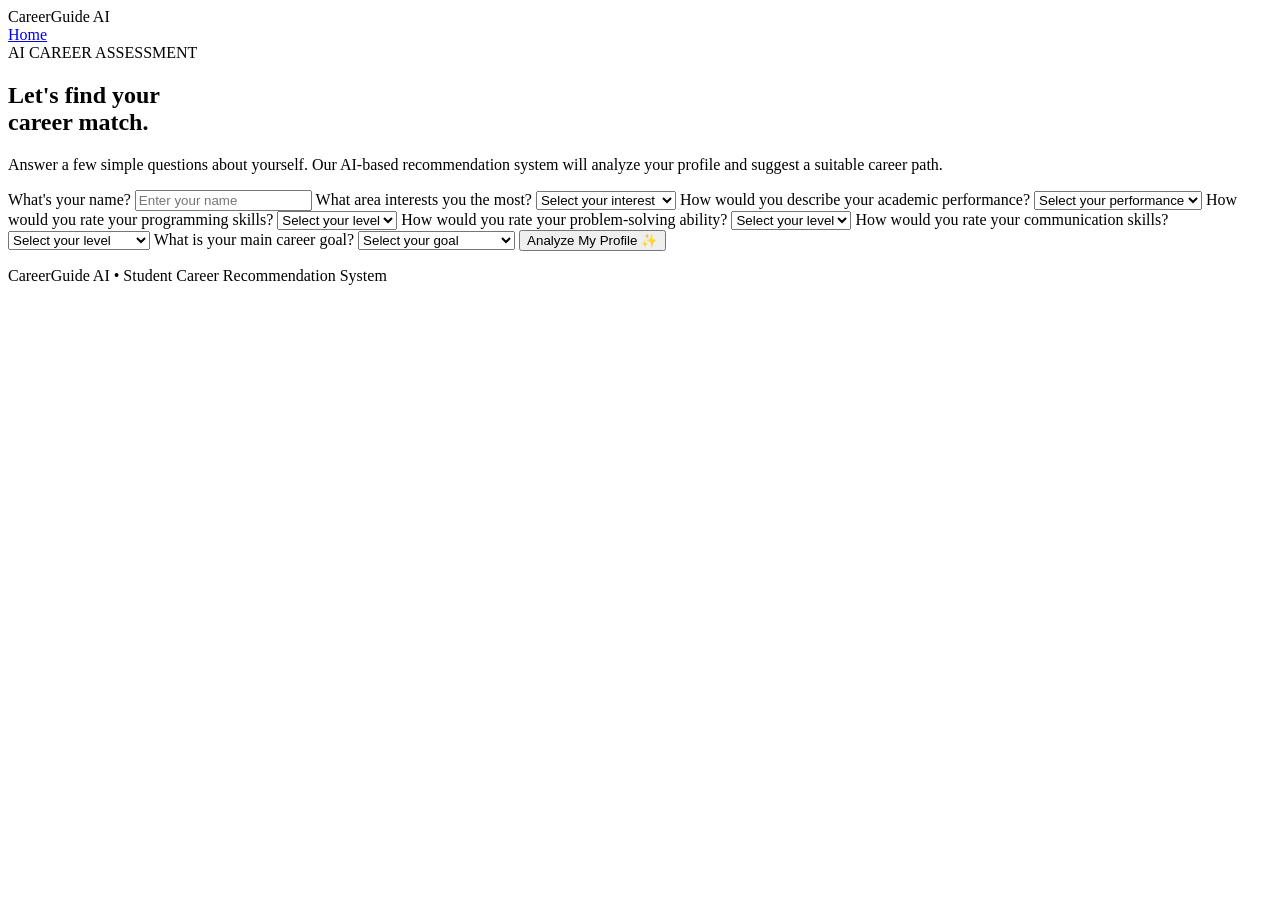
==== templates/assessment.html @ 8e0c49c0 "Rename assessment.html to templates/assessment.html" ====
<!DOCTYPE html>
<html lang="en">

<head>

    <meta charset="UTF-8">

    <meta name="viewport" content="width=device-width, initial-scale=1.0">

    <title>Career Assessment | CareerGuide AI</title>

    <link rel="stylesheet"
          href="{{ url_for('static', filename='style.css') }}">

</head>


<body>

<header>

    <nav>

        <div class="logo">
            CareerGuide AI
        </div>

        <div>
            <a href="/">Home</a>
        </div>

    </nav>

</header>


<section class="assessment-page">

    <div class="assessment">

        <div class="hero-tag">
            AI CAREER ASSESSMENT
        </div>

        <h1>
            Let's find your<br>
            <span>career match.</span>
        </h1>

        <p>
            Answer a few simple questions about yourself.
            Our AI-based recommendation system will analyze
            your profile and suggest a suitable career path.
        </p>


        <form method="POST" action="/assessment">


            <!-- NAME -->

            <label for="name">
                What's your name?
            </label>

            <input
                type="text"
                id="name"
                name="name"
                placeholder="Enter your name"
                required
            >


            <!-- INTEREST -->

            <label for="interest">
                What area interests you the most?
            </label>

            <select
                id="interest"
                name="interest"
                required>

                <option value="">
                    Select your interest
                </option>

                <option value="Artificial Intelligence">
                    Artificial Intelligence
                </option>

                <option value="Machine Learning">
                    Machine Learning
                </option>

                <option value="Data Science">
                    Data Science
                </option>

                <option value="Web Development">
                    Web Development
                </option>

                <option value="Cyber Security">
                    Cyber Security
                </option>

                <option value="App Development">
                    App Development
                </option>

            </select>


            <!-- ACADEMIC PERFORMANCE -->

            <label for="academic_performance">
                How would you describe your academic performance?
            </label>

            <select
                id="academic_performance"
                name="academic_performance"
                required>

                <option value="">
                    Select your performance
                </option>

                <option value="Average">
                    Average
                </option>

                <option value="Good">
                    Good
                </option>

                <option value="High">
                    High
                </option>

            </select>


            <!-- PROGRAMMING -->

            <label for="programming">
                How would you rate your programming skills?
            </label>

            <select
                id="programming"
                name="programming"
                required>

                <option value="">
                    Select your level
                </option>

                <option value="Beginner">
                    Beginner
                </option>

                <option value="Intermediate">
                    Intermediate
                </option>

                <option value="Advanced">
                    Advanced
                </option>

            </select>


            <!-- PROBLEM SOLVING -->

            <label for="problem_solving">
                How would you rate your problem-solving ability?
            </label>

            <select
                id="problem_solving"
                name="problem_solving"
                required>

                <option value="">
                    Select your level
                </option>

                <option value="Beginner">
                    Beginner
                </option>

                <option value="Intermediate">
                    Good
                </option>

                <option value="Advanced">
                    Excellent
                </option>

            </select>


            <!-- COMMUNICATION -->

            <label for="communication">
                How would you rate your communication skills?
            </label>

            <select
                id="communication"
                name="communication"
                required>

                <option value="">
                    Select your level
                </option>

                <option value="Beginner">
                    Needs improvement
                </option>

                <option value="Intermediate">
                    Good
                </option>

                <option value="Advanced">
                    Excellent
                </option>

            </select>


            <!-- CAREER GOAL -->

            <label for="goal">
                What is your main career goal?
            </label>

            <select
                id="goal"
                name="goal"
                required>

                <option value="">
                    Select your goal
                </option>

                <option value="High salary">
                    High-paying career
                </option>

                <option value="Creative work">
                    Creative work
                </option>

                <option value="Technical career">
                    Technical career
                </option>

                <option value="Research">
                    Research & innovation
                </option>

                <option value="Stable career">
                    Stable career
                </option>

            </select>


            <!-- SUBMIT -->

            <button type="submit">
                Analyze My Profile ✨
            </button>

        </form>

    </div>

</section>


<footer>

    <p>
        CareerGuide AI • Student Career Recommendation System
    </p>

</footer>


</body>

</html>
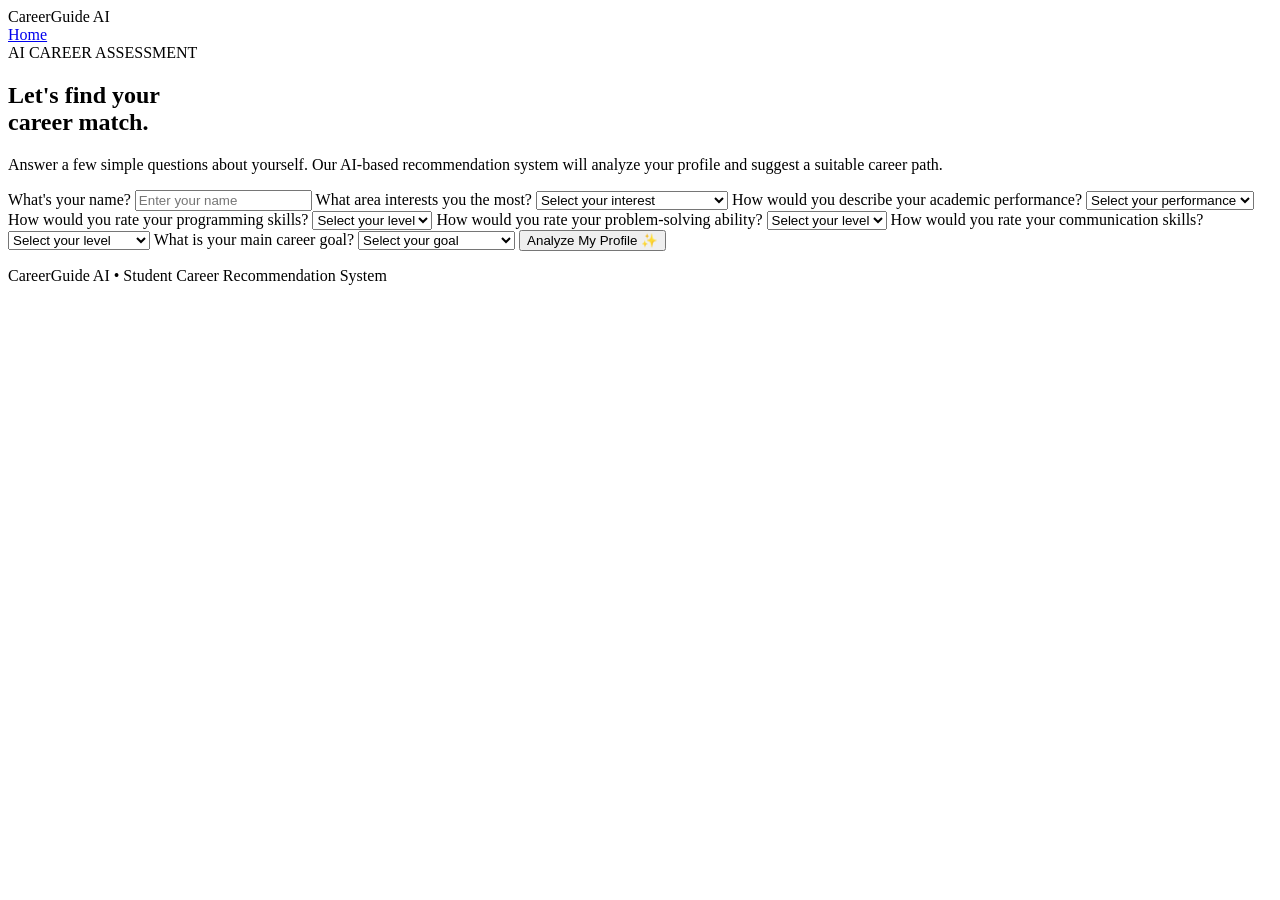
==== commit d694778a: "Expand assessment interests to professional career fields" ====
--- a/templates/assessment.html
+++ b/templates/assessment.html
@@ -1,299 +1,129 @@
-<!DOCTYPE html>
-<html lang="en">
-
-<head>
-
-    <meta charset="UTF-8">
-
-    <meta name="viewport" content="width=device-width, initial-scale=1.0">
-
-    <title>Career Assessment | CareerGuide AI</title>
-
-    <link rel="stylesheet"
-          href="{{ url_for('static', filename='style.css') }}">
-
-</head>
-
-
-<body>
-
-<header>
-
-    <nav>
-
-        <div class="logo">
-            CareerGuide AI
-        </div>
-
-        <div>
-            <a href="/">Home</a>
-        </div>
-
-    </nav>
-
-</header>
-
-
-<section class="assessment-page">
-
-    <div class="assessment">
-
-        <div class="hero-tag">
-            AI CAREER ASSESSMENT
-        </div>
-
-        <h1>
-            Let's find your<br>
-            <span>career match.</span>
-        </h1>
-
-        <p>
-            Answer a few simple questions about yourself.
-            Our AI-based recommendation system will analyze
-            your profile and suggest a suitable career path.
-        </p>
-
-
-        <form method="POST" action="/assessment">
-
-
-            <!-- NAME -->
-
-            <label for="name">
-                What's your name?
-            </label>
-
-            <input
-                type="text"
-                id="name"
-                name="name"
-                placeholder="Enter your name"
-                required
-            >
-
-
-            <!-- INTEREST -->
-
-            <label for="interest">
-                What area interests you the most?
-            </label>
-
-            <select
-                id="interest"
-                name="interest"
-                required>
-
-                <option value="">
-                    Select your interest
-                </option>
-
-                <option value="Artificial Intelligence">
-                    Artificial Intelligence
-                </option>
-
-                <option value="Machine Learning">
-                    Machine Learning
-                </option>
-
-                <option value="Data Science">
-                    Data Science
-                </option>
-
-                <option value="Web Development">
-                    Web Development
-                </option>
-
-                <option value="Cyber Security">
-                    Cyber Security
-                </option>
-
-                <option value="App Development">
-                    App Development
-                </option>
-
-            </select>
-
-
-            <!-- ACADEMIC PERFORMANCE -->
-
-            <label for="academic_performance">
-                How would you describe your academic performance?
-            </label>
-
-            <select
-                id="academic_performance"
-                name="academic_performance"
-                required>
-
-                <option value="">
-                    Select your performance
-                </option>
-
-                <option value="Average">
-                    Average
-                </option>
-
-                <option value="Good">
-                    Good
-                </option>
-
-                <option value="High">
-                    High
-                </option>
-
-            </select>
-
-
-            <!-- PROGRAMMING -->
-
-            <label for="programming">
-                How would you rate your programming skills?
-            </label>
-
-            <select
-                id="programming"
-                name="programming"
-                required>
-
-                <option value="">
-                    Select your level
-                </option>
-
-                <option value="Beginner">
-                    Beginner
-                </option>
-
-                <option value="Intermediate">
-                    Intermediate
-                </option>
-
-                <option value="Advanced">
-                    Advanced
-                </option>
-
-            </select>
-
-
-            <!-- PROBLEM SOLVING -->
-
-            <label for="problem_solving">
-                How would you rate your problem-solving ability?
-            </label>
-
-            <select
-                id="problem_solving"
-                name="problem_solving"
-                required>
-
-                <option value="">
-                    Select your level
-                </option>
-
-                <option value="Beginner">
-                    Beginner
-                </option>
-
-                <option value="Intermediate">
-                    Good
-                </option>
-
-                <option value="Advanced">
-                    Excellent
-                </option>
-
-            </select>
-
-
-            <!-- COMMUNICATION -->
-
-            <label for="communication">
-                How would you rate your communication skills?
-            </label>
-
-            <select
-                id="communication"
-                name="communication"
-                required>
-
-                <option value="">
-                    Select your level
-                </option>
-
-                <option value="Beginner">
-                    Needs improvement
-                </option>
-
-                <option value="Intermediate">
-                    Good
-                </option>
-
-                <option value="Advanced">
-                    Excellent
-                </option>
-
-            </select>
-
-
-            <!-- CAREER GOAL -->
-
-            <label for="goal">
-                What is your main career goal?
-            </label>
-
-            <select
-                id="goal"
-                name="goal"
-                required>
-
-                <option value="">
-                    Select your goal
-                </option>
-
-                <option value="High salary">
-                    High-paying career
-                </option>
-
-                <option value="Creative work">
-                    Creative work
-                </option>
-
-                <option value="Technical career">
-                    Technical career
-                </option>
-
-                <option value="Research">
-                    Research & innovation
-                </option>
-
-                <option value="Stable career">
-                    Stable career
-                </option>
-
-            </select>
-
-
-            <!-- SUBMIT -->
-
-            <button type="submit">
-                Analyze My Profile ✨
-            </button>
-
-        </form>
-
-    </div>
-
-</section>
-
-
-<footer>
-
-    <p>
-        CareerGuide AI • Student Career Recommendation System
-    </p>
-
-</footer>
-
-
-</body>
-
-</html>
+<!DOCTYPE html>
+<html lang="en">
+<head>
+    <meta charset="UTF-8">
+    <meta name="viewport" content="width=device-width, initial-scale=1.0">
+    <title>Career Assessment | CareerGuide AI</title>
+    <link rel="stylesheet" href="{{ url_for('static', filename='style.css') }}">
+</head>
+<body>
+<header>
+    <nav>
+        <div class="logo">CareerGuide AI</div>
+        <div><a href="/">Home</a></div>
+    </nav>
+</header>
+
+<section class="assessment-page">
+    <div class="assessment">
+        <div class="hero-tag">AI CAREER ASSESSMENT</div>
+
+        <h1>
+            Let's find your<br>
+            <span>career match.</span>
+        </h1>
+
+        <p>
+            Answer a few simple questions about yourself.
+            Our AI-based recommendation system will analyze
+            your profile and suggest a suitable career path.
+        </p>
+
+        <form method="POST" action="/assessment">
+            <label for="name">What's your name?</label>
+            <input type="text" id="name" name="name" placeholder="Enter your name" required>
+
+            <label for="interest">What area interests you the most?</label>
+            <select id="interest" name="interest" required>
+                <option value="">Select your interest</option>
+
+                <optgroup label="Technology & IT">
+                    <option value="Artificial Intelligence">Artificial Intelligence</option>
+                    <option value="Machine Learning">Machine Learning</option>
+                    <option value="Data Science">Data Science</option>
+                    <option value="Web Development">Web Development</option>
+                    <option value="Cyber Security">Cyber Security</option>
+                    <option value="App Development">App Development</option>
+                </optgroup>
+
+                <optgroup label="Commerce & Finance">
+                    <option value="Commerce & Finance">Commerce & Finance</option>
+                </optgroup>
+
+                <optgroup label="Medical & Healthcare">
+                    <option value="Medical & Healthcare">Medical & Healthcare</option>
+                </optgroup>
+
+                <optgroup label="Law & Public Services">
+                    <option value="Law & Public Services">Law & Public Services</option>
+                </optgroup>
+
+                <optgroup label="Management & Business">
+                    <option value="Management & Business">Management & Business</option>
+                </optgroup>
+
+                <optgroup label="Science & Research">
+                    <option value="Science & Research">Science & Research</option>
+                </optgroup>
+
+                <optgroup label="Engineering & Technology">
+                    <option value="Engineering & Technology">Engineering & Technology</option>
+                </optgroup>
+
+                <optgroup label="Education">
+                    <option value="Education">Education</option>
+                </optgroup>
+            </select>
+
+            <label for="academic_performance">How would you describe your academic performance?</label>
+            <select id="academic_performance" name="academic_performance" required>
+                <option value="">Select your performance</option>
+                <option value="Average">Average</option>
+                <option value="Good">Good</option>
+                <option value="High">High</option>
+            </select>
+
+            <label for="programming">How would you rate your programming skills?</label>
+            <select id="programming" name="programming" required>
+                <option value="">Select your level</option>
+                <option value="Beginner">Beginner</option>
+                <option value="Intermediate">Intermediate</option>
+                <option value="Advanced">Advanced</option>
+            </select>
+
+            <label for="problem_solving">How would you rate your problem-solving ability?</label>
+            <select id="problem_solving" name="problem_solving" required>
+                <option value="">Select your level</option>
+                <option value="Beginner">Beginner</option>
+                <option value="Intermediate">Good</option>
+                <option value="Advanced">Excellent</option>
+            </select>
+
+            <label for="communication">How would you rate your communication skills?</label>
+            <select id="communication" name="communication" required>
+                <option value="">Select your level</option>
+                <option value="Beginner">Needs improvement</option>
+                <option value="Intermediate">Good</option>
+                <option value="Advanced">Excellent</option>
+            </select>
+
+            <label for="goal">What is your main career goal?</label>
+            <select id="goal" name="goal" required>
+                <option value="">Select your goal</option>
+                <option value="High salary">High-paying career</option>
+                <option value="Creative work">Creative work</option>
+                <option value="Technical career">Technical career</option>
+                <option value="Research">Research & innovation</option>
+                <option value="Stable career">Stable career</option>
+            </select>
+
+            <button type="submit">Analyze My Profile ✨</button>
+        </form>
+    </div>
+</section>
+
+<footer>
+    <p>CareerGuide AI • Student Career Recommendation System</p>
+</footer>
+</body>
+</html>
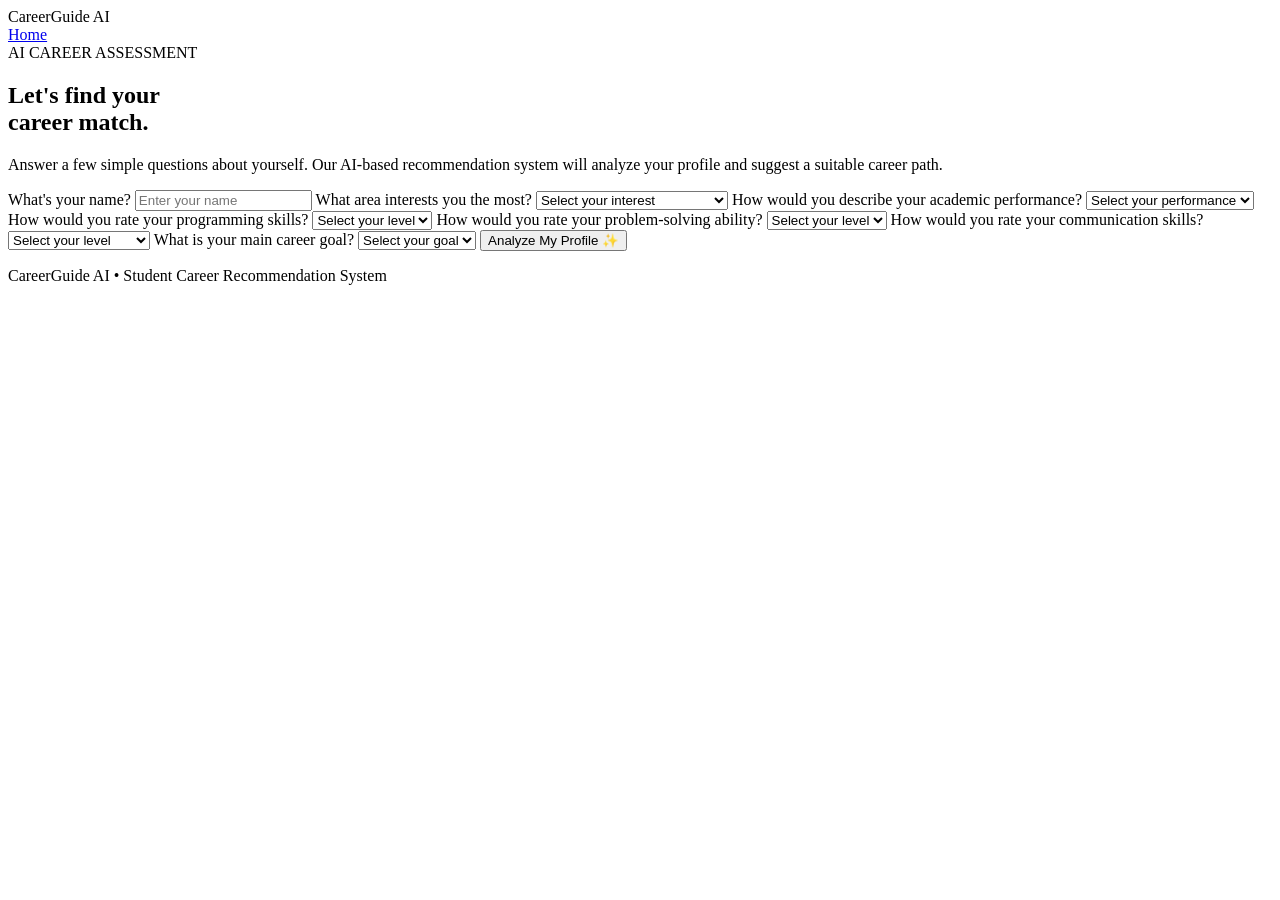
==== commit baacf45d: "Make career goals field-specific and dynamic" ====
--- a/templates/assessment.html
+++ b/templates/assessment.html
@@ -110,11 +110,6 @@
             <label for="goal">What is your main career goal?</label>
             <select id="goal" name="goal" required>
                 <option value="">Select your goal</option>
-                <option value="High salary">High-paying career</option>
-                <option value="Creative work">Creative work</option>
-                <option value="Technical career">Technical career</option>
-                <option value="Research">Research & innovation</option>
-                <option value="Stable career">Stable career</option>
             </select>
 
             <button type="submit">Analyze My Profile ✨</button>
@@ -125,5 +120,105 @@
 <footer>
     <p>CareerGuide AI • Student Career Recommendation System</p>
 </footer>
+
+<script>
+    // Career goals are tailored to the selected professional field.
+    // The option values remain compatible with the ML dataset while the
+    // visible text is specific to the student's chosen field.
+    const goalOptions = {
+        "Artificial Intelligence": [
+            ["Technical career", "AI & Technology"],
+            ["High salary", "High-paying AI career"],
+            ["Research", "AI Research & Innovation"]
+        ],
+        "Machine Learning": [
+            ["Technical career", "Machine Learning & Technology"],
+            ["High salary", "High-paying ML career"],
+            ["Research", "ML Research & Innovation"]
+        ],
+        "Data Science": [
+            ["Technical career", "Data & Analytics"],
+            ["High salary", "High-paying data career"],
+            ["Research", "Data Research & Innovation"]
+        ],
+        "Web Development": [
+            ["Technical career", "Web & Software Development"],
+            ["Creative work", "Creative Web Development"],
+            ["High salary", "High-paying development career"]
+        ],
+        "Cyber Security": [
+            ["Technical career", "Cybersecurity & Protection"],
+            ["High salary", "High-paying cybersecurity career"],
+            ["Research", "Security Research & Innovation"]
+        ],
+        "App Development": [
+            ["Technical career", "Mobile App Development"],
+            ["Creative work", "Creative App Development"],
+            ["High salary", "High-paying app development career"]
+        ],
+        "Commerce & Finance": [
+            ["High salary", "Finance & Investment"],
+            ["Stable career", "Banking & Accounting"],
+            ["Technical career", "Business & Financial Analysis"],
+            ["Creative work", "Marketing & Business"],
+            ["High salary", "Corporate & Business Career"]
+        ],
+        "Medical & Healthcare": [
+            ["Stable career", "Healthcare & Patient Care"],
+            ["Stable career", "Medical Profession"],
+            ["Research", "Medical Research & Science"],
+            ["High salary", "Specialized Healthcare Career"]
+        ],
+        "Law & Public Services": [
+            ["Stable career", "Law & Legal Practice"],
+            ["Stable career", "Government & Public Service"],
+            ["Research", "Public Policy & Research"],
+            ["High salary", "Legal & Professional Career"]
+        ],
+        "Management & Business": [
+            ["High salary", "Business Management"],
+            ["Creative work", "Marketing & Sales"],
+            ["Stable career", "Human Resources & Administration"],
+            ["Technical career", "Operations & Project Management"],
+            ["High salary", "Entrepreneurship & Business"]
+        ],
+        "Science & Research": [
+            ["Research", "Scientific Research & Innovation"],
+            ["Stable career", "Science & Laboratory Career"],
+            ["Technical career", "Applied Science & Technology"]
+        ],
+        "Engineering & Technology": [
+            ["Technical career", "Engineering & Technology"],
+            ["High salary", "High-paying Engineering Career"],
+            ["Research", "Engineering Research & Innovation"],
+            ["Stable career", "Core Engineering Career"]
+        ],
+        "Education": [
+            ["Stable career", "Teaching & Education"],
+            ["Research", "Academic Research"],
+            ["Creative work", "Educational Development"],
+            ["High salary", "Professional Education Career"]
+        ]
+    };
+
+    const interestSelect = document.getElementById("interest");
+    const goalSelect = document.getElementById("goal");
+
+    function updateCareerGoals() {
+        const interest = interestSelect.value;
+        const options = goalOptions[interest] || [];
+
+        goalSelect.innerHTML = '<option value="">Select your goal</option>';
+
+        options.forEach(([value, label]) => {
+            const option = document.createElement("option");
+            option.value = value;
+            option.textContent = label;
+            goalSelect.appendChild(option);
+        });
+    }
+
+    interestSelect.addEventListener("change", updateCareerGoals);
+</script>
 </body>
 </html>
